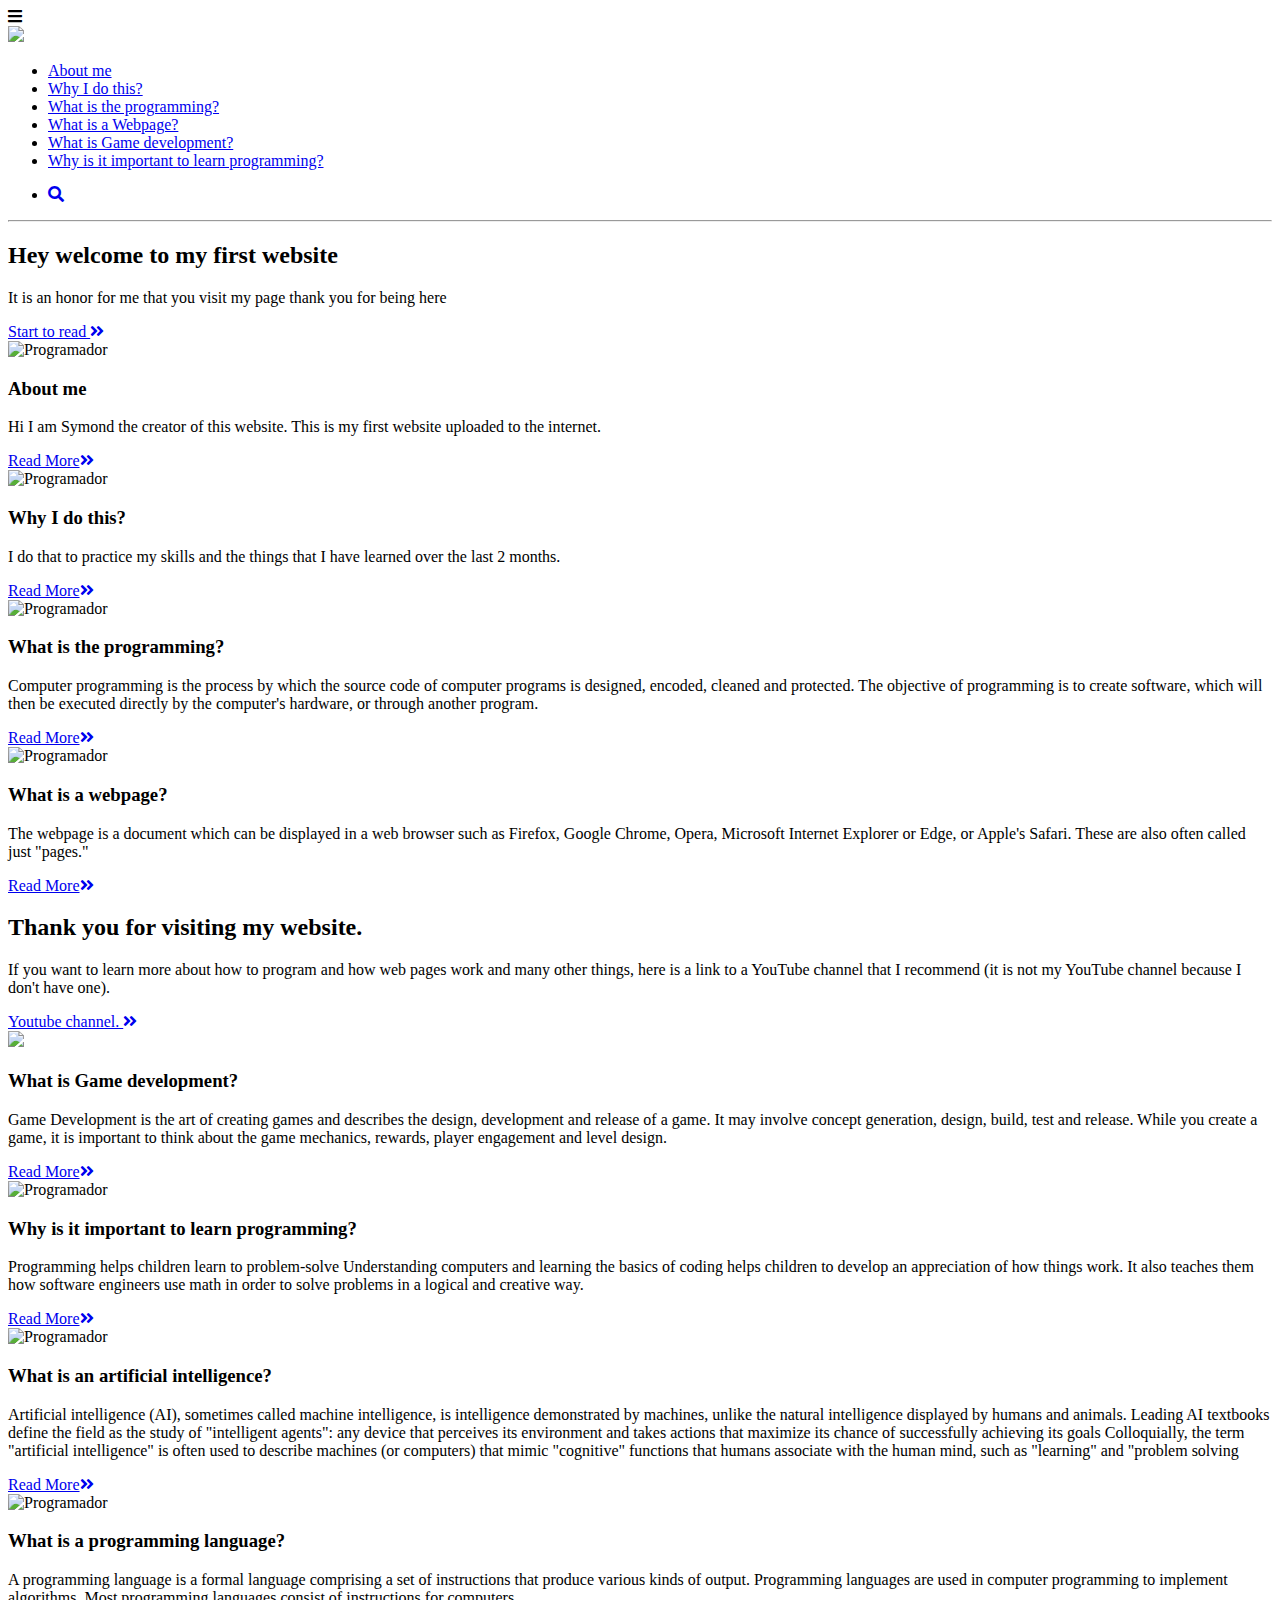
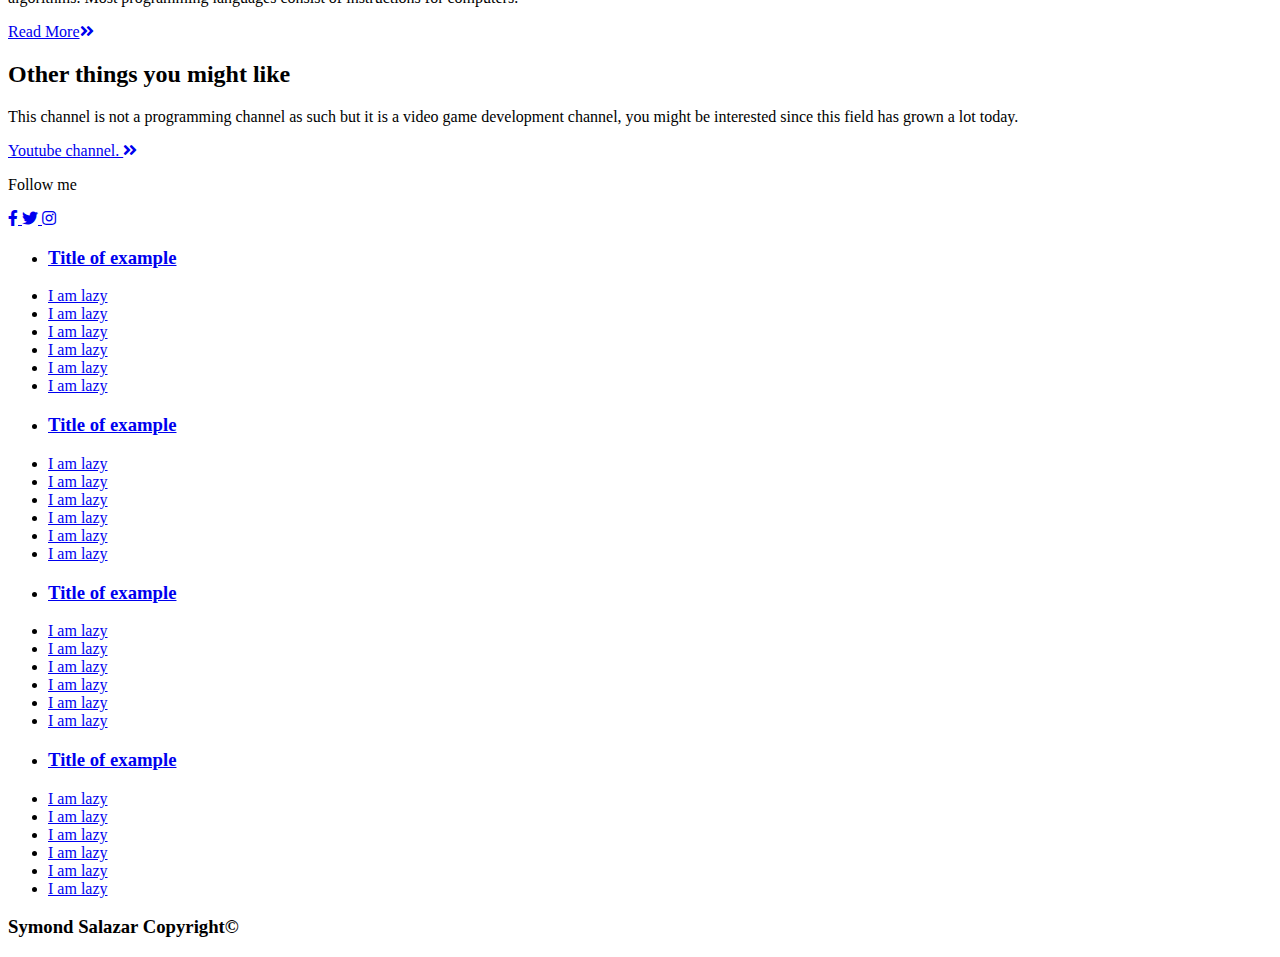
==== index.html @ b290ac53 "Prueba de las distintas ramas o Branchs" ====
<!DOCTYPE html>
<html lang="en">
  <head>
    <meta charset="UTF-8" />
    <meta name="viewport" content="width=device-width, initial-scale=1.0" />
    <title>My first web Page</title>
    <!--Scroll reveal-->
    <script src="https://unpkg.com/scrollreveal"></script>
    <!--Font Awesome-->

    <link
      rel="stylesheet"
      href="https://cdnjs.cloudflare.com/ajax/libs/font-awesome/5.13.0/css/all.min.css"
    />
    <!--Font awesome-->
    <link
      href="https://fonts.googleapis.com/css2?family=Oswald:wght@300;400;500&display=swap"
      rel="stylesheet"
    />
    <!--Custom css-->
    <link rel="stylesheet" href="style.css" />
  </head>
  <body>
    <div class="menu-btn">
      <i class="fas fa-bars fa2x"></i>
    </div>

    <div class="container">
      <nav class="nav-main">
        <img
          src="img/logo-web-page-turquoise-responsive-design-symbol.jpg"
          class="nav-brand"
        />
        <ul class="nav-menu">
          <li><a href="#FirstPart"> About me </a></li>
          <li><a href="#FirstPart"> Why I do this? </a></li>
          <li><a href="#FirstPart"> What is the programming? </a></li>
          <li><a href="#FirstPart"> What is a Webpage? </a></li>
          <li>
            <a href="#SecondPart"> What is Game development? </a>
          </li>
          <li>
            <a href="#SecondPart">Why is it important to learn programming?</a>
          </li>
        </ul>
        <ul class="nav-menu-right">
          <li>
            <a href="#">
              <i class="fas fa-search"></i>
            </a>
          </li>
        </ul>
      </nav>
      <hr />
      <!--Showcase-->
      <header class="showcase">
        <h2 id="Texto">Hey welcome to my first website</h2>
        <p>
          It is an honor for me that you visit my page thank you for being here
        </p>
        <a href="index.html" class="btn"
          >Start to read <i class="fas fa-angle-double-right"> </i
        ></a>
      </header>
      <!--Conceptos Reducidos-->
      <a name="FirstPart"></a>
      <div class="news-cards">
        <div>
          <img
            src="img/11089cb5-4136-4a47-9c33-20394e49e496.jpg"
            alt="Programador"
          />
          <h3>About me</h3>
          <p>
            Hi I am Symond the creator of this website. This is my first website
            uploaded to the internet.
          </p>
          <a href="todo.html"
            >Read More<i class="fas fa-angle-double-right"> </i
          ></a>
        </div>

        <div>
          <img
            src="img/Mejores-App-para-aprender-a-programar.png"
            alt="Programador"
          />
          <h3>Why I do this?</h3>
          <p>
            I do that to practice my skills and the things that I have learned
            over the last 2 months.
          </p>
          <a href="todo.html"
            >Read More<i class="fas fa-angle-double-right"> </i
          ></a>
        </div>

        <div>
          <img src="img/pexels-pixabay-270373-min.jpg" alt="Programador" />
          <h3>What is the programming?</h3>
          <p>
            Computer programming is the process by which the source code of
            computer programs is designed, encoded, cleaned and protected. The
            objective of programming is to create software, which will then be
            executed directly by the computer's hardware, or through another
            program.
          </p>
          <a href="todo.html"
            >Read More<i class="fas fa-angle-double-right"> </i
          ></a>
        </div>

        <div>
          <img
            src="img/difference-web-page-website-designing-company.jpg"
            alt="Programador"
          />
          <h3>What is a webpage?</h3>
          <p>
            The webpage is a document which can be displayed in a web browser
            such as Firefox, Google Chrome, Opera, Microsoft Internet Explorer
            or Edge, or Apple's Safari. These are also often called just
            "pages."
          </p>
          <a href="todo.html"
            >Read More<i class="fas fa-angle-double-right"> </i
          ></a>
        </div>
      </div>
      <section class="cards-banner-one">
        <div class="content">
          <h2>Thank you for visiting my website.</h2>
          <p>
            If you want to learn more about how to program and how web pages
            work and many other things, here is a link to a YouTube channel that
            I recommend (it is not my YouTube channel because I don't have one).
          </p>
          <a
            href="https://www.youtube.com/c/soydalto/featured"
            target="_blank"
            class="btn"
            >Youtube channel. <i class="fas fa-angle-double-right"></i
          ></a>
        </div>
      </section>
      <!--Nuevos conceptos-->
      <a name="SecondPart"></a>
      <div class="news-cards">
        <div>
          <img src="img/unnamed.png" />

          <h3><a name="hola"> What is Game development?</a></h3>
          <p>
            Game Development is the art of creating games and describes the
            design, development and release of a game. It may involve concept
            generation, design, build, test and release. While you create a
            game, it is important to think about the game mechanics, rewards,
            player engagement and level design.
          </p>
          <a href="todo.html"
            >Read More<i class="fas fa-angle-double-right"> </i
          ></a>
        </div>

        <div>
          <img
            src="img/20170215050853-programmer-1653351-min.png"
            alt="Programador"
          />
          <h3>Why is it important to learn programming?</h3>
          <p>
            Programming helps children learn to problem-solve Understanding
            computers and learning the basics of coding helps children to
            develop an appreciation of how things work. It also teaches them how
            software engineers use math in order to solve problems in a logical
            and creative way.
          </p>
          <a href="todo.html"
            >Read More<i class="fas fa-angle-double-right"> </i
          ></a>
        </div>

        <div>
          <img
            src="img/https___specials-images.forbesimg.com_imageserve_5ef030968548c80006be69fb_0x0.jpg"
            alt="Programador"
          />
          <h3>What is an artificial intelligence?</h3>
          <p>
            Artificial intelligence (AI), sometimes called machine intelligence,
            is intelligence demonstrated by machines, unlike the natural
            intelligence displayed by humans and animals. Leading AI textbooks
            define the field as the study of "intelligent agents": any device
            that perceives its environment and takes actions that maximize its
            chance of successfully achieving its goals Colloquially, the term
            "artificial intelligence" is often used to describe machines (or
            computers) that mimic "cognitive" functions that humans associate
            with the human mind, such as "learning" and "problem solving
          </p>
          <a href="todo.html"
            >Read More<i class="fas fa-angle-double-right"> </i
          ></a>
        </div>

        <div>
          <img
            src="img/most-popular-programming-languages-of-2018-1280x720.png"
            alt="Programador"
          />
          <h3>What is a programming language?</h3>
          <p>
            A programming language is a formal language comprising a set of
            instructions that produce various kinds of output. Programming
            languages are used in computer programming to implement algorithms.
            Most programming languages consist of instructions for computers.
          </p>
          <a href="todo.html"
            >Read More<i class="fas fa-angle-double-right"> </i
          ></a>
        </div>
      </div>

      <section class="cards-banner-two">
        <div class="content">
          <h2>Other things you might like</h2>
          <p>
            This channel is not a programming channel as such but it is a video
            game development channel, you might be interested since this field
            has grown a lot today.
          </p>
          <a
            href="https://www.youtube.com/user/Brackeys"
            class="btn"
            target="blank"
            >Youtube channel. <i class="fas fa-angle-double-right"></i
          ></a>
        </div>
      </section>
      <section class="social">
        <p>Follow me</p>
        <div class="links">
          <a href="todo.html">
            <i class="fab fa-facebook-f"></i>
          </a>
          <a href="todo.html">
            <i class="fab fa-twitter"></i>
          </a>
          <a href="todo.html">
            <i class="fab fa-instagram"></i>
          </a>
        </div>
      </section>
    </div>
    <div class="footer-links">
      <div class="footer-container">
        <ul>
          <li>
            <a href="#"><h3>Title of example</h3></a>
          </li>
          <li>
            <a href="#">I am lazy</a>
          </li>
          <li>
            <a href="#">I am lazy</a>
          </li>
          <li>
            <a href="#">I am lazy</a>
          </li>
          <li>
            <a href="#">I am lazy</a>
          </li>
          <li>
            <a href="#">I am lazy</a>
          </li>
          <li>
            <a href="#">I am lazy</a>
          </li>
        </ul>
        <ul>
          <li>
            <a href="#"><h3>Title of example</h3></a>
          </li>
          <li>
            <a href="#">I am lazy</a>
          </li>
          <li>
            <a href="#">I am lazy</a>
          </li>
          <li>
            <a href="#">I am lazy</a>
          </li>
          <li>
            <a href="#">I am lazy</a>
          </li>
          <li>
            <a href="#">I am lazy</a>
          </li>
          <li>
            <a href="#">I am lazy</a>
          </li>
        </ul>
        <ul>
          <li>
            <a href="#"><h3>Title of example</h3></a>
          </li>
          <li>
            <a href="#">I am lazy</a>
          </li>
          <li>
            <a href="#">I am lazy</a>
          </li>
          <li>
            <a href="#">I am lazy</a>
          </li>
          <li>
            <a href="#">I am lazy</a>
          </li>
          <li>
            <a href="#">I am lazy</a>
          </li>
          <li>
            <a href="#">I am lazy</a>
          </li>
        </ul>
        <ul>
          <li>
            <a href="#"><h3>Title of example</h3></a>
          </li>
          <li>
            <a href="#">I am lazy</a>
          </li>
          <li>
            <a href="#">I am lazy</a>
          </li>
          <li>
            <a href="#">I am lazy</a>
          </li>
          <li>
            <a href="#">I am lazy</a>
          </li>
          <li>
            <a href="#">I am lazy</a>
          </li>
          <li>
            <a href="#">I am lazy</a>
          </li>
        </ul>
      </div>
    </div>
    <footer class="footer"><h3>Symond Salazar Copyright©</h3></footer>
    <script src="main.js"></script>
  </body>
</html>
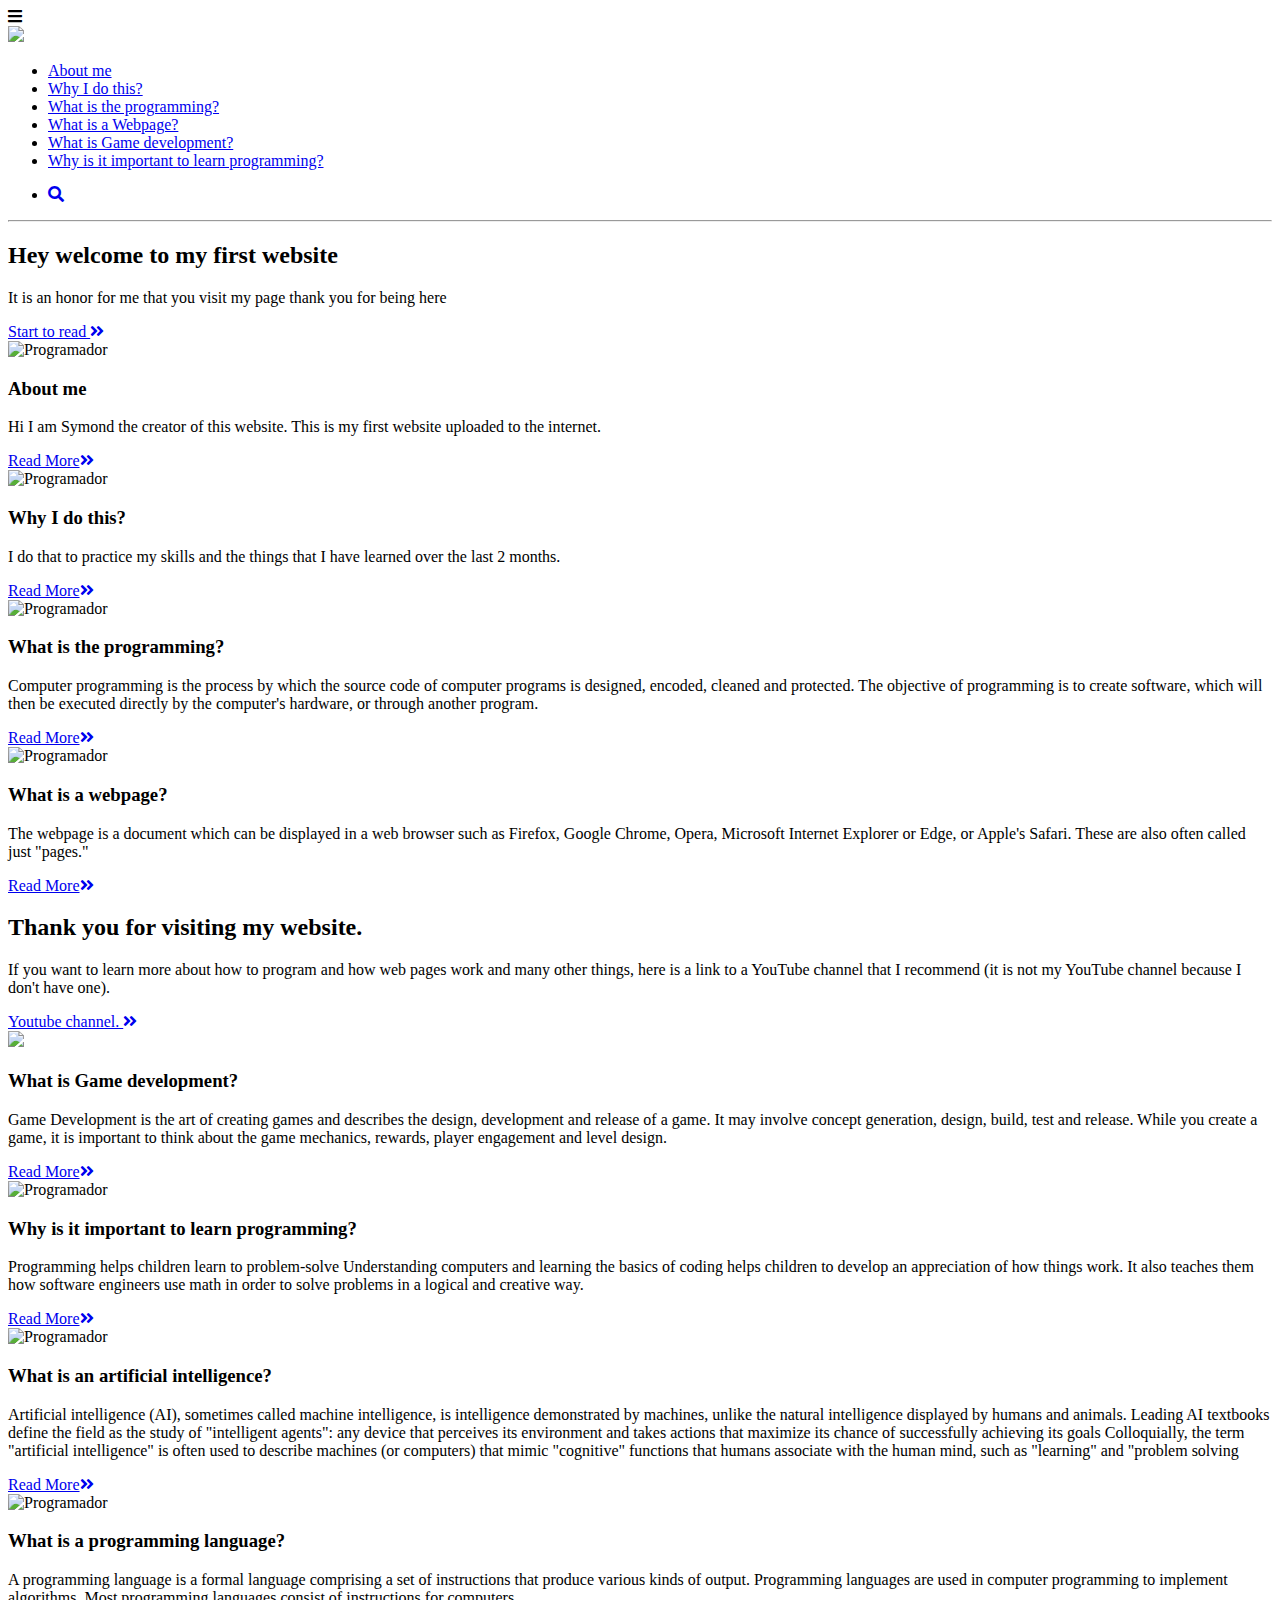
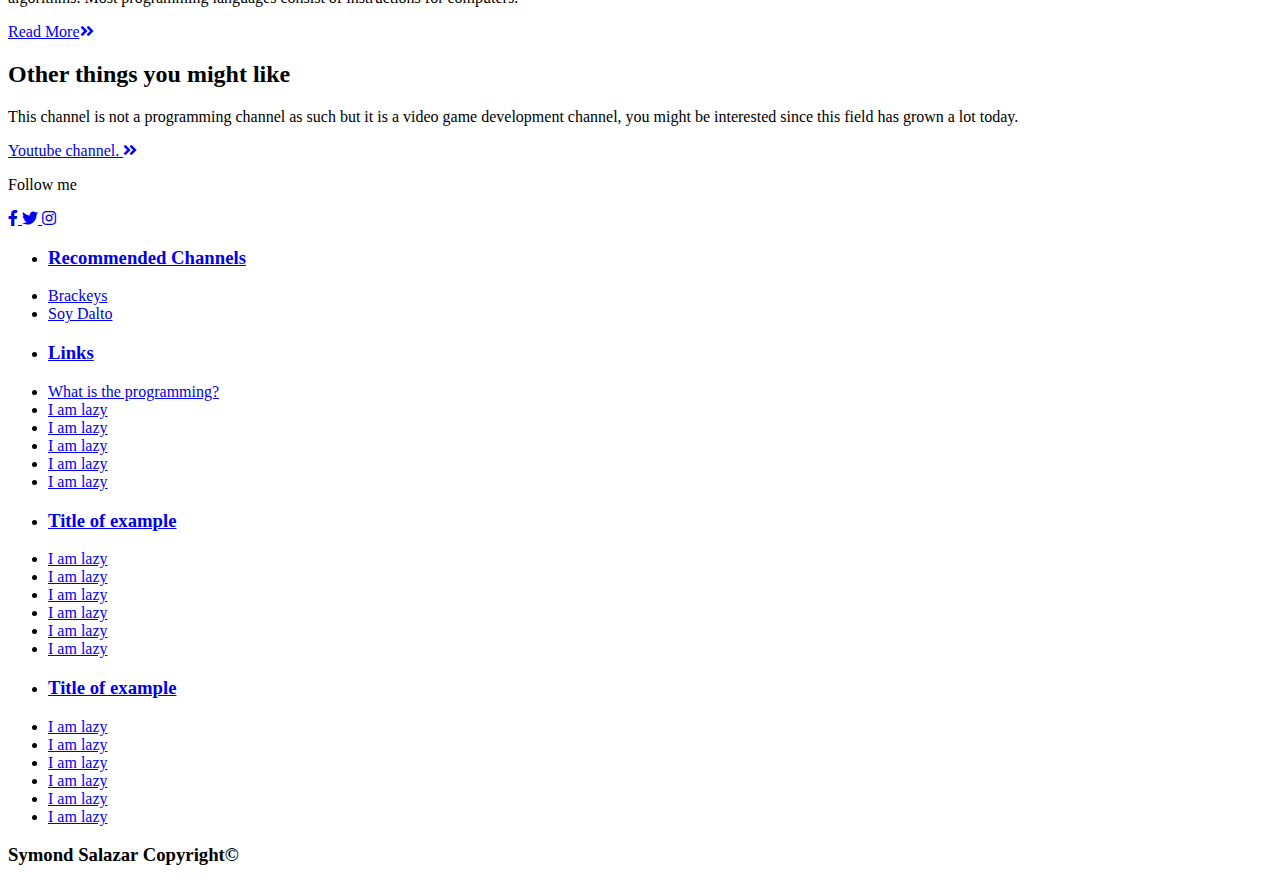
==== commit 551774f6: "Update index.html" ====
--- a/index.html
+++ b/index.html
@@ -105,7 +105,7 @@
             executed directly by the computer's hardware, or through another
             program.
           </p>
-          <a href="todo.html"
+          <a href="https://en.wikipedia.org/wiki/Computer_programming"
             >Read More<i class="fas fa-angle-double-right"> </i
           ></a>
         </div>
@@ -122,7 +122,7 @@
             or Edge, or Apple's Safari. These are also often called just
             "pages."
           </p>
-          <a href="todo.html"
+          <a href="https://es.wikipedia.org/wiki/P%C3%A1gina_web"
             >Read More<i class="fas fa-angle-double-right"> </i
           ></a>
         </div>
@@ -136,7 +136,7 @@
             I recommend (it is not my YouTube channel because I don't have one).
           </p>
           <a
-            href="https://www.youtube.com/c/soydalto/featured"
+            href="https://www.youtube.com/c/soydalto/"
             target="_blank"
             class="btn"
             >Youtube channel. <i class="fas fa-angle-double-right"></i
@@ -157,7 +157,7 @@
             game, it is important to think about the game mechanics, rewards,
             player engagement and level design.
           </p>
-          <a href="todo.html"
+          <a href="https://www.freecodecamp.org/news/what-is-game-development/"
             >Read More<i class="fas fa-angle-double-right"> </i
           ></a>
         </div>
@@ -175,7 +175,8 @@
             software engineers use math in order to solve problems in a logical
             and creative way.
           </p>
-          <a href="todo.html"
+          <a
+            href="https://teachyourkidscode.com/why-coding-is-important-to-learn/#:~:text=Programming%20helps%20children%20learn%20to,a%20logical%20and%20creative%20way."
             >Read More<i class="fas fa-angle-double-right"> </i
           ></a>
         </div>
@@ -197,7 +198,7 @@
             computers) that mimic "cognitive" functions that humans associate
             with the human mind, such as "learning" and "problem solving
           </p>
-          <a href="todo.html"
+          <a href="https://en.wikipedia.org/wiki/Artificial_intelligence"
             >Read More<i class="fas fa-angle-double-right"> </i
           ></a>
         </div>
@@ -214,7 +215,7 @@
             languages are used in computer programming to implement algorithms.
             Most programming languages consist of instructions for computers.
           </p>
-          <a href="todo.html"
+          <a href="https://en.wikipedia.org/wiki/Programming_language"
             >Read More<i class="fas fa-angle-double-right"> </i
           ></a>
         </div>
@@ -251,37 +252,26 @@
         </div>
       </section>
     </div>
+    <a name="fotter"></a>
     <div class="footer-links">
       <div class="footer-container">
         <ul>
           <li>
-            <a href="#"><h3>Title of example</h3></a>
-          </li>
-          <li>
-            <a href="#">I am lazy</a>
-          </li>
-          <li>
-            <a href="#">I am lazy</a>
-          </li>
-          <li>
-            <a href="#">I am lazy</a>
-          </li>
-          <li>
-            <a href="#">I am lazy</a>
-          </li>
-          <li>
-            <a href="#">I am lazy</a>
-          </li>
-          <li>
-            <a href="#">I am lazy</a>
+            <a href="#"><h3>Recommended Channels</h3></a>
+          </li>
+          <li>
+            <a href="https://www.youtube.com/user/Brackeys">Brackeys</a>
+          </li>
+          <li>
+            <a href="https://www.youtube.com/c/soydalto/featured">Soy Dalto</a>
           </li>
         </ul>
         <ul>
           <li>
-            <a href="#"><h3>Title of example</h3></a>
-          </li>
-          <li>
-            <a href="#">I am lazy</a>
+            <a href="#"><h3>Links</h3></a>
+          </li>
+          <li>
+            <a href="https://en.wikipedia.org/wiki/Computer_programming">What is the programming?</a>
           </li>
           <li>
             <a href="#">I am lazy</a>
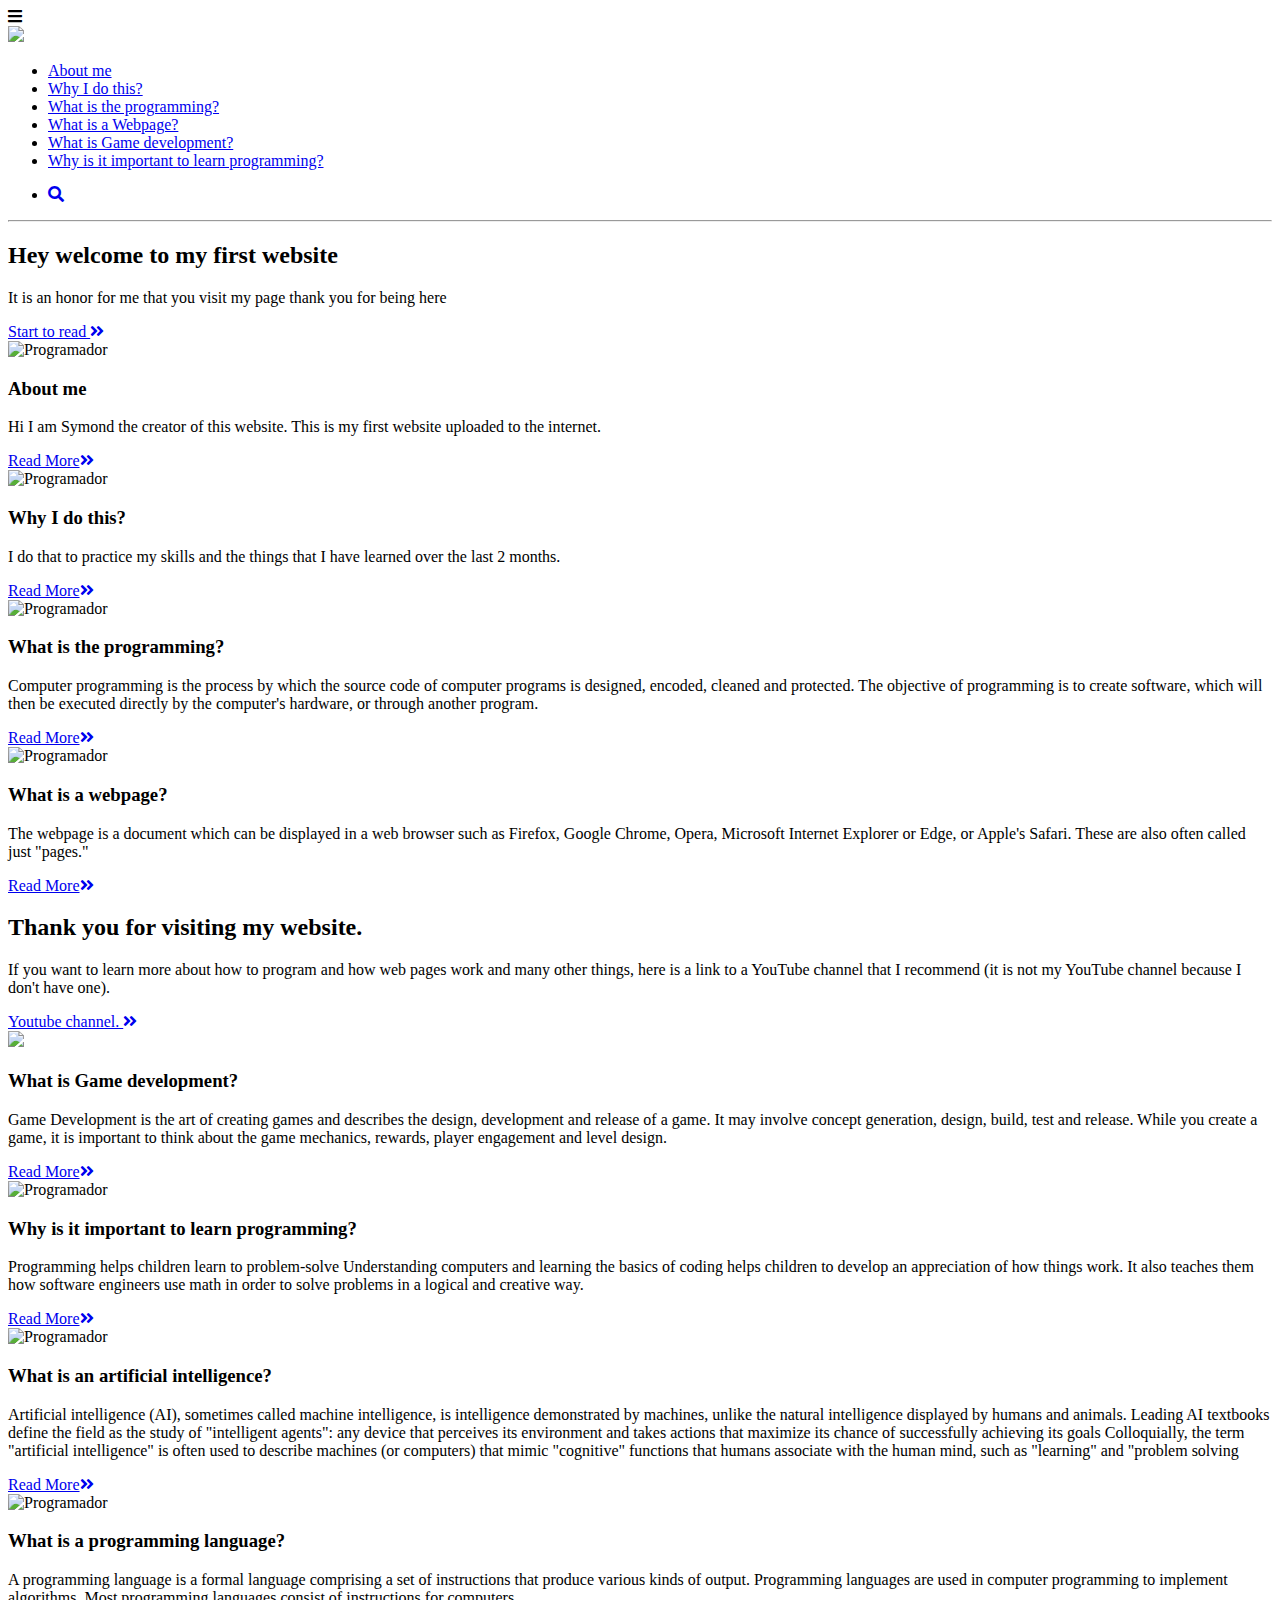
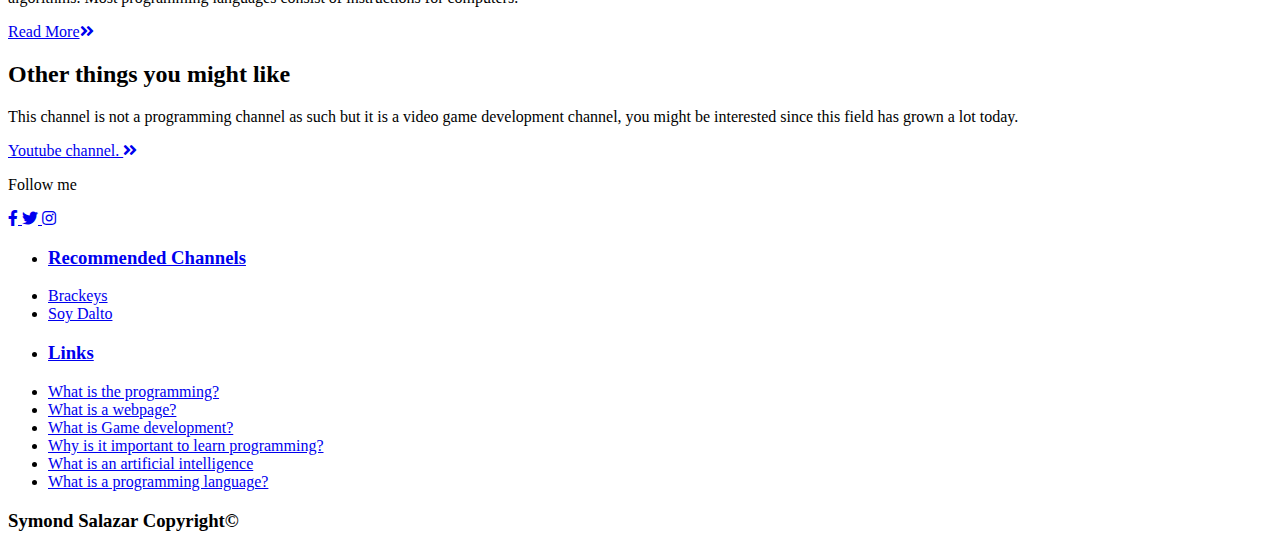
==== commit 57571161: "Update index.html" ====
--- a/index.html
+++ b/index.html
@@ -257,7 +257,7 @@
       <div class="footer-container">
         <ul>
           <li>
-            <a href="#"><h3>Recommended Channels</h3></a>
+            <a href="fotter"><h3>Recommended Channels</h3></a>
           </li>
           <li>
             <a href="https://www.youtube.com/user/Brackeys">Brackeys</a>
@@ -268,73 +268,29 @@
         </ul>
         <ul>
           <li>
-            <a href="#"><h3>Links</h3></a>
+            <a href="fotter"><h3>Links</h3></a>
           </li>
           <li>
             <a href="https://en.wikipedia.org/wiki/Computer_programming">What is the programming?</a>
           </li>
           <li>
-            <a href="#">I am lazy</a>
-          </li>
-          <li>
-            <a href="#">I am lazy</a>
-          </li>
-          <li>
-            <a href="#">I am lazy</a>
-          </li>
-          <li>
-            <a href="#">I am lazy</a>
-          </li>
-          <li>
-            <a href="#">I am lazy</a>
+            <a href="https://es.wikipedia.org/wiki/P%C3%A1gina_web">What is a webpage?</a>
+          </li>
+          <li>
+            <a href="https://www.freecodecamp.org/news/what-is-game-development/"> What is Game development?</a>
+          </li>
+          <li>
+            <a href="https://teachyourkidscode.com/why-coding-is-important-to-learn/#:~:text=Programming%20helps%20children%20learn%20to,a%20logical%20and%20creative%20way.">Why is it important to learn programming?</a>
+          </li>
+          <li>
+            <a href="https://en.wikipedia.org/wiki/Artificial_intelligence">What is an artificial intelligence</a>
+          </li>
+          <li>
+            <a href="https://en.wikipedia.org/wiki/Programming_language">What is a programming language?</a>
           </li>
         </ul>
         <ul>
-          <li>
-            <a href="#"><h3>Title of example</h3></a>
-          </li>
-          <li>
-            <a href="#">I am lazy</a>
-          </li>
-          <li>
-            <a href="#">I am lazy</a>
-          </li>
-          <li>
-            <a href="#">I am lazy</a>
-          </li>
-          <li>
-            <a href="#">I am lazy</a>
-          </li>
-          <li>
-            <a href="#">I am lazy</a>
-          </li>
-          <li>
-            <a href="#">I am lazy</a>
-          </li>
-        </ul>
-        <ul>
-          <li>
-            <a href="#"><h3>Title of example</h3></a>
-          </li>
-          <li>
-            <a href="#">I am lazy</a>
-          </li>
-          <li>
-            <a href="#">I am lazy</a>
-          </li>
-          <li>
-            <a href="#">I am lazy</a>
-          </li>
-          <li>
-            <a href="#">I am lazy</a>
-          </li>
-          <li>
-            <a href="#">I am lazy</a>
-          </li>
-          <li>
-            <a href="#">I am lazy</a>
-          </li>
-        </ul>
+         
       </div>
     </div>
     <footer class="footer"><h3>Symond Salazar Copyright©</h3></footer>
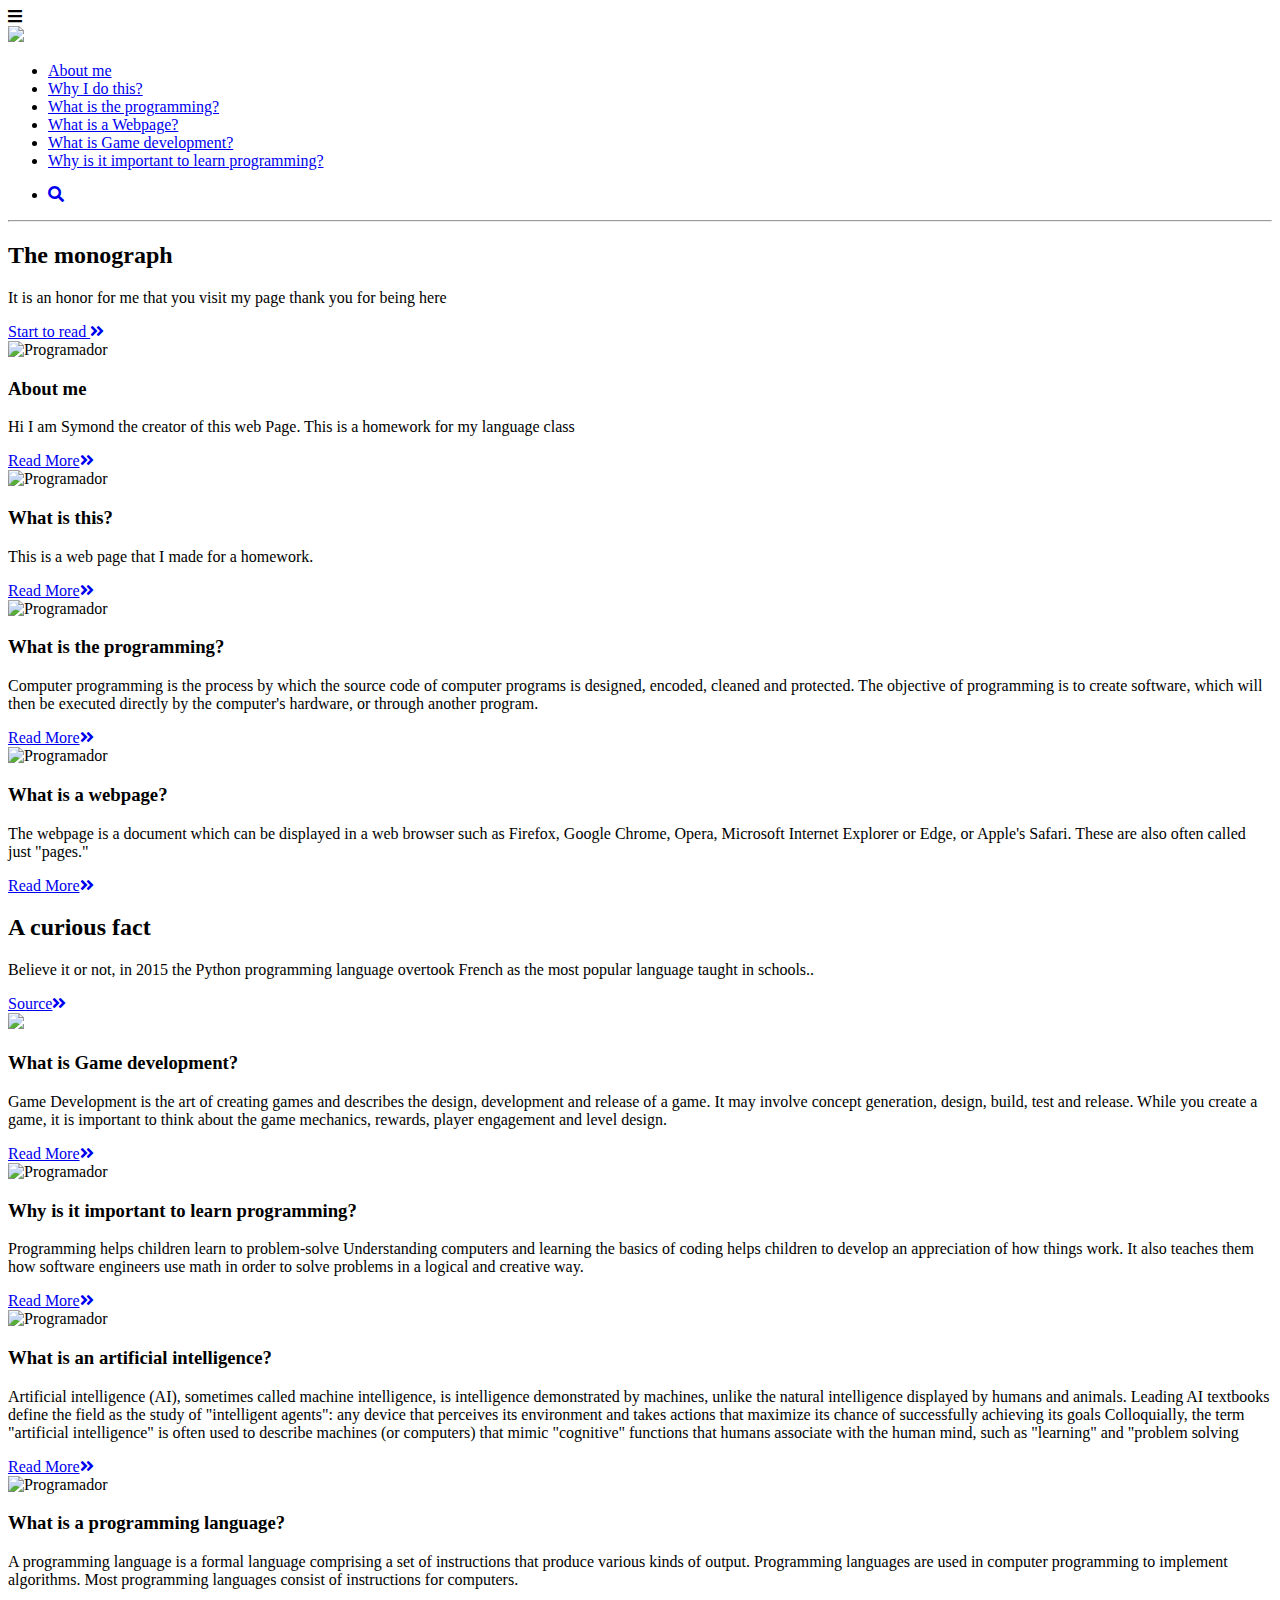
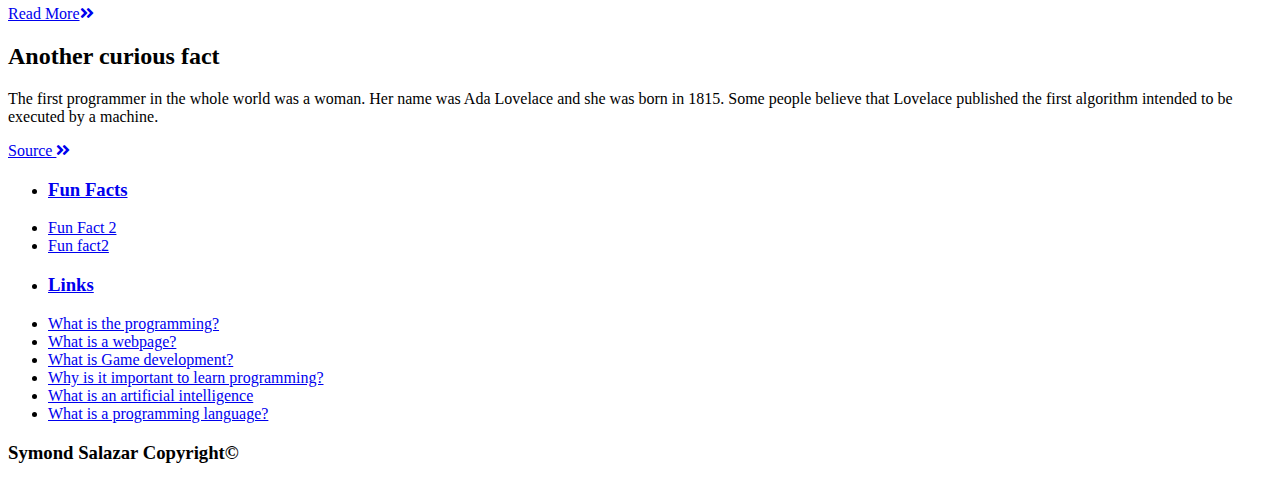
==== commit d0a92566: "Update index.html" ====
--- a/index.html
+++ b/index.html
@@ -54,7 +54,7 @@
       <hr />
       <!--Showcase-->
       <header class="showcase">
-        <h2 id="Texto">Hey welcome to my first website</h2>
+        <h2 id="Texto">The monograph</h2>
         <p>
           It is an honor for me that you visit my page thank you for being here
         </p>
@@ -72,8 +72,7 @@
           />
           <h3>About me</h3>
           <p>
-            Hi I am Symond the creator of this website. This is my first website
-            uploaded to the internet.
+            Hi I am Symond the creator of this web Page. This is a homework for my language class
           </p>
           <a href="todo.html"
             >Read More<i class="fas fa-angle-double-right"> </i
@@ -85,10 +84,9 @@
             src="img/Mejores-App-para-aprender-a-programar.png"
             alt="Programador"
           />
-          <h3>Why I do this?</h3>
-          <p>
-            I do that to practice my skills and the things that I have learned
-            over the last 2 months.
+          <h3>What is this?</h3>
+          <p>
+           This is a web page that I made for a homework.
           </p>
           <a href="todo.html"
             >Read More<i class="fas fa-angle-double-right"> </i
@@ -129,17 +127,16 @@
       </div>
       <section class="cards-banner-one">
         <div class="content">
-          <h2>Thank you for visiting my website.</h2>
-          <p>
-            If you want to learn more about how to program and how web pages
-            work and many other things, here is a link to a YouTube channel that
-            I recommend (it is not my YouTube channel because I don't have one).
+          <h2>A curious fact</h2>
+          <p>
+            Believe it or not, in 2015 the Python programming language overtook
+            French as the most popular language taught in schools..
           </p>
           <a
-            href="https://www.youtube.com/c/soydalto/"
+            href="https://blog.educacionit.com/2019/01/30/10-datos-interesantes-sobre-el-lenguaje-de-programacion-python-que-debes-conocer/#:~:text=Este%20suena%20muy%20interesante.,Python%20en%20lugar%20de%20franc%C3%A9s."
             target="_blank"
             class="btn"
-            >Youtube channel. <i class="fas fa-angle-double-right"></i
+            >Source<i class="fas fa-angle-double-right"></i
           ></a>
         </div>
       </section>
@@ -158,7 +155,7 @@
             player engagement and level design.
           </p>
           <a href="https://www.freecodecamp.org/news/what-is-game-development/"
-            >Read More<i class="fas fa-angle-double-right"> </i
+            target ="_blank" >Read More<i class="fas fa-angle-double-right"> </i
           ></a>
         </div>
 
@@ -177,7 +174,7 @@
           </p>
           <a
             href="https://teachyourkidscode.com/why-coding-is-important-to-learn/#:~:text=Programming%20helps%20children%20learn%20to,a%20logical%20and%20creative%20way."
-            >Read More<i class="fas fa-angle-double-right"> </i
+           target ="_blank"  >Read More<i class="fas fa-angle-double-right" > </i
           ></a>
         </div>
 
@@ -199,7 +196,7 @@
             with the human mind, such as "learning" and "problem solving
           </p>
           <a href="https://en.wikipedia.org/wiki/Artificial_intelligence"
-            >Read More<i class="fas fa-angle-double-right"> </i
+             target ="_blank">Read More<i class="fas fa-angle-double-right"> </i
           ></a>
         </div>
 
@@ -216,77 +213,62 @@
             Most programming languages consist of instructions for computers.
           </p>
           <a href="https://en.wikipedia.org/wiki/Programming_language"
-            >Read More<i class="fas fa-angle-double-right"> </i
+            target ="_blank" >Read More<i class="fas fa-angle-double-right"> </i
           ></a>
         </div>
       </div>
 
       <section class="cards-banner-two">
         <div class="content">
-          <h2>Other things you might like</h2>
-          <p>
-            This channel is not a programming channel as such but it is a video
-            game development channel, you might be interested since this field
-            has grown a lot today.
+          <h2>Another curious fact</h2>
+          <p>
+The first programmer in the whole world was a woman.   Her name was Ada Lovelace and she was born in 1815. Some people believe that Lovelace published  the first algorithm intended to be executed by a machine.
           </p>
           <a
-            href="https://www.youtube.com/user/Brackeys"
+            href="https://tekkieuni.com/es/blog/coding-facts-you-didnt-know-about/"
             class="btn"
             target="blank"
-            >Youtube channel. <i class="fas fa-angle-double-right"></i
+            >Source <i class="fas fa-angle-double-right"></i
           ></a>
         </div>
       </section>
-      <section class="social">
-        <p>Follow me</p>
-        <div class="links">
-          <a href="todo.html">
-            <i class="fab fa-facebook-f"></i>
-          </a>
-          <a href="todo.html">
-            <i class="fab fa-twitter"></i>
-          </a>
-          <a href="todo.html">
-            <i class="fab fa-instagram"></i>
-          </a>
-        </div>
-      </section>
+      
     </div>
     <a name="fotter"></a>
     <div class="footer-links">
       <div class="footer-container">
         <ul>
           <li>
-            <a href="fotter"><h3>Recommended Channels</h3></a>
-          </li>
-          <li>
-            <a href="https://www.youtube.com/user/Brackeys">Brackeys</a>
-          </li>
-          <li>
-            <a href="https://www.youtube.com/c/soydalto/featured">Soy Dalto</a>
+            <a href="#fotter"><h3>Fun Facts</h3></a>
+          </li>
+          <li>
+            <a href="https://blog.educacionit.com/2019/01/30/10-datos-interesantes-sobre-el-lenguaje-de-programacion-python-que-debes-conocer/#:~:text=Este%20suena%20muy%20interesante.,Python%20en%20lugar%20de%20franc%C3%A9s." target ="_blank">Fun Fact 2</a>
+          </li>
+          <li>
+            <a href="https://tekkieuni.com/es/blog/coding-facts-you-didnt-know-about/" target ="_blank">Fun fact2</a>
           </li>
         </ul>
         <ul>
           <li>
-            <a href="fotter"><h3>Links</h3></a>
-          </li>
-          <li>
-            <a href="https://en.wikipedia.org/wiki/Computer_programming">What is the programming?</a>
-          </li>
-          <li>
-            <a href="https://es.wikipedia.org/wiki/P%C3%A1gina_web">What is a webpage?</a>
-          </li>
-          <li>
-            <a href="https://www.freecodecamp.org/news/what-is-game-development/"> What is Game development?</a>
-          </li>
-          <li>
-            <a href="https://teachyourkidscode.com/why-coding-is-important-to-learn/#:~:text=Programming%20helps%20children%20learn%20to,a%20logical%20and%20creative%20way.">Why is it important to learn programming?</a>
-          </li>
-          <li>
-            <a href="https://en.wikipedia.org/wiki/Artificial_intelligence">What is an artificial intelligence</a>
-          </li>
-          <li>
-            <a href="https://en.wikipedia.org/wiki/Programming_language">What is a programming language?</a>
+            <a href="#fotter"><h3>Links</h3></a>
+          </li>
+          <li>
+            <a href="https://en.wikipedia.org/wiki/Computer_programming" target ="_blank">What is the programming?</a>
+          </li>
+          <li>
+            <a href="https://es.wikipedia.org/wiki/P%C3%A1gina_web" target ="_blank">What is a webpage?</a>
+          </li>
+          <li>
+            <a href="https://www.freecodecamp.org/news/what-is-game-development/" target ="_blank"> What is Game development?</a>
+          </li>
+          <li>
+            <a href="https://teachyourkidscode.com/why-coding-is-important-to-learn/#:~:text=Programming%20helps%20children%20learn%20to,a%20logical%20and%20creative%20way." target ="_blank">Why is it important to learn programming?</a>
+          </li>
+          <li>
+            <a href="https://en.wikipedia.org/wiki/Artificial_intelligence" target ="_blank">What is an artificial intelligence</a>
+          </li>
+          <li>
+            <a href="https://en.wikipedia.org/wiki/Programming_language" target ="_blank">What is a programming language?</a>
           </li>
         </ul>
         <ul>
